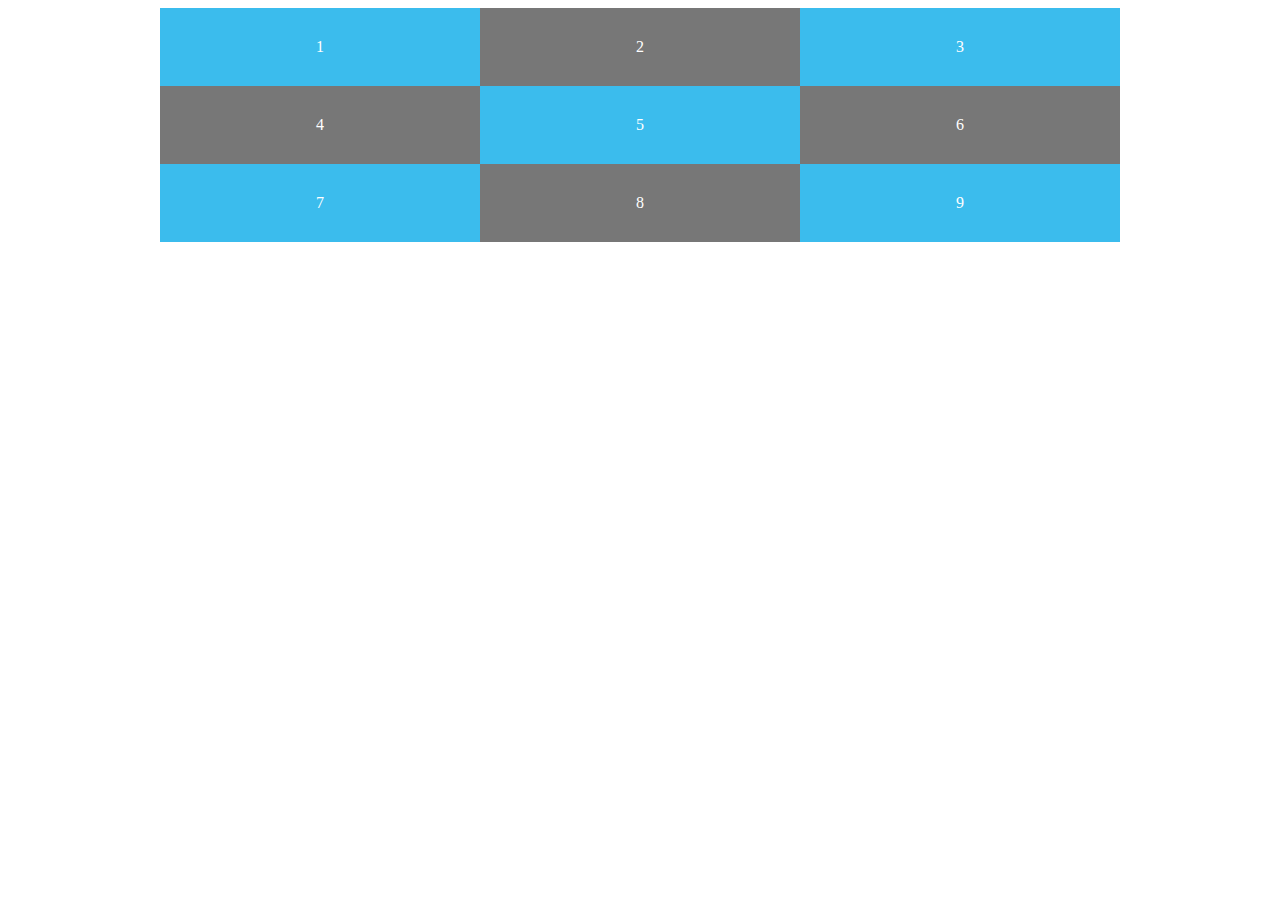
==== index.html @ 5dbe0978 "[task] grid-template-columns" ====
<!DOCTYPE html>
<html>
  <head>
    <title>Using CSS Grid</title>
    <style>
      body {
        color: #fff;
        font-family: "Nunito Semibold";
        text-align: center;
      }
      #content {
        display: grid;
        /* grid-template-columns: 33.3% 33.3% 33.3%; */
        /*grid-template-columns: 1fr 1fr 1fr; */
        grid-template-columns: repeat(3, 1fr);
        max-width: 960px;
        margin: 0 auto;
      }
      #content div {
        background: #3bbced;
        padding: 30px;
      }
      #content div:nth-child(even) {
        background: #777;
        padding: 30px;
      }
    </style>
  </head>
  <body>
    <div id="content">
      <div>1</div>
      <div>2</div>
      <div>3</div>
      <div>4</div>
      <div>5</div>
      <div>6</div>
      <div>7</div>
      <div>8</div>
      <div>9</div>
    </div>
  </body>
</html>
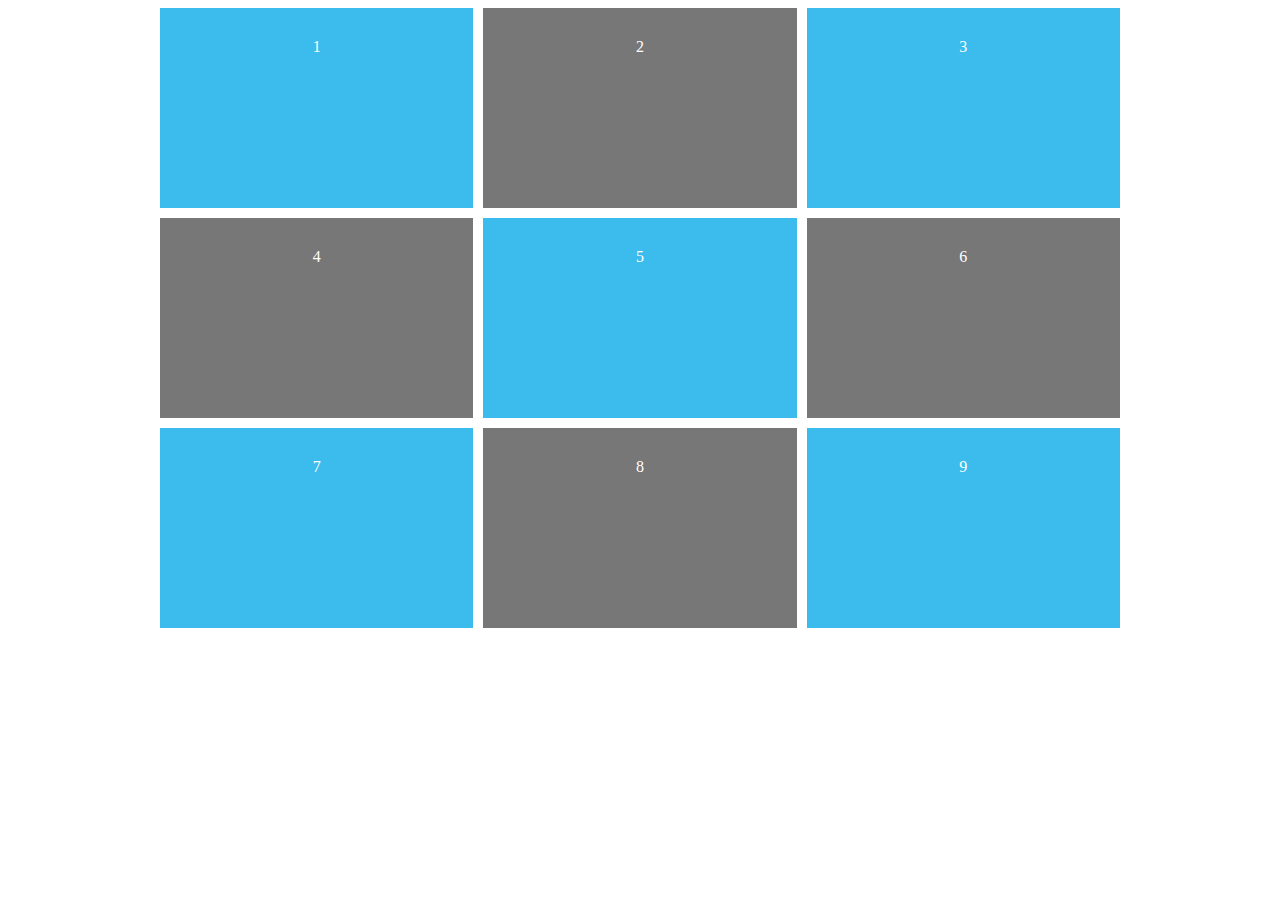
==== commit bd2d44e3: "[task] grid-template-rows, grid gaps" ====
--- a/index.html
+++ b/index.html
@@ -13,6 +13,12 @@
         /* grid-template-columns: 33.3% 33.3% 33.3%; */
         /*grid-template-columns: 1fr 1fr 1fr; */
         grid-template-columns: repeat(3, 1fr);
+        /*grid-auto-rows: minmax(200px, auto)*/ /*min-h, max-h ,dictates the height, disregards any content inside the grid item*/
+        /*grid-template-rows: repeat(3, 200px); Each row height*/
+        grid-template-rows: repeat(3, minmax(200px, auto));
+        /* grid-column-gap: 10px;
+        grid-row-gap: 10px; */
+        grid-gap: 10px; /*Combines the above column and row gaps */
         max-width: 960px;
         margin: 0 auto;
       }
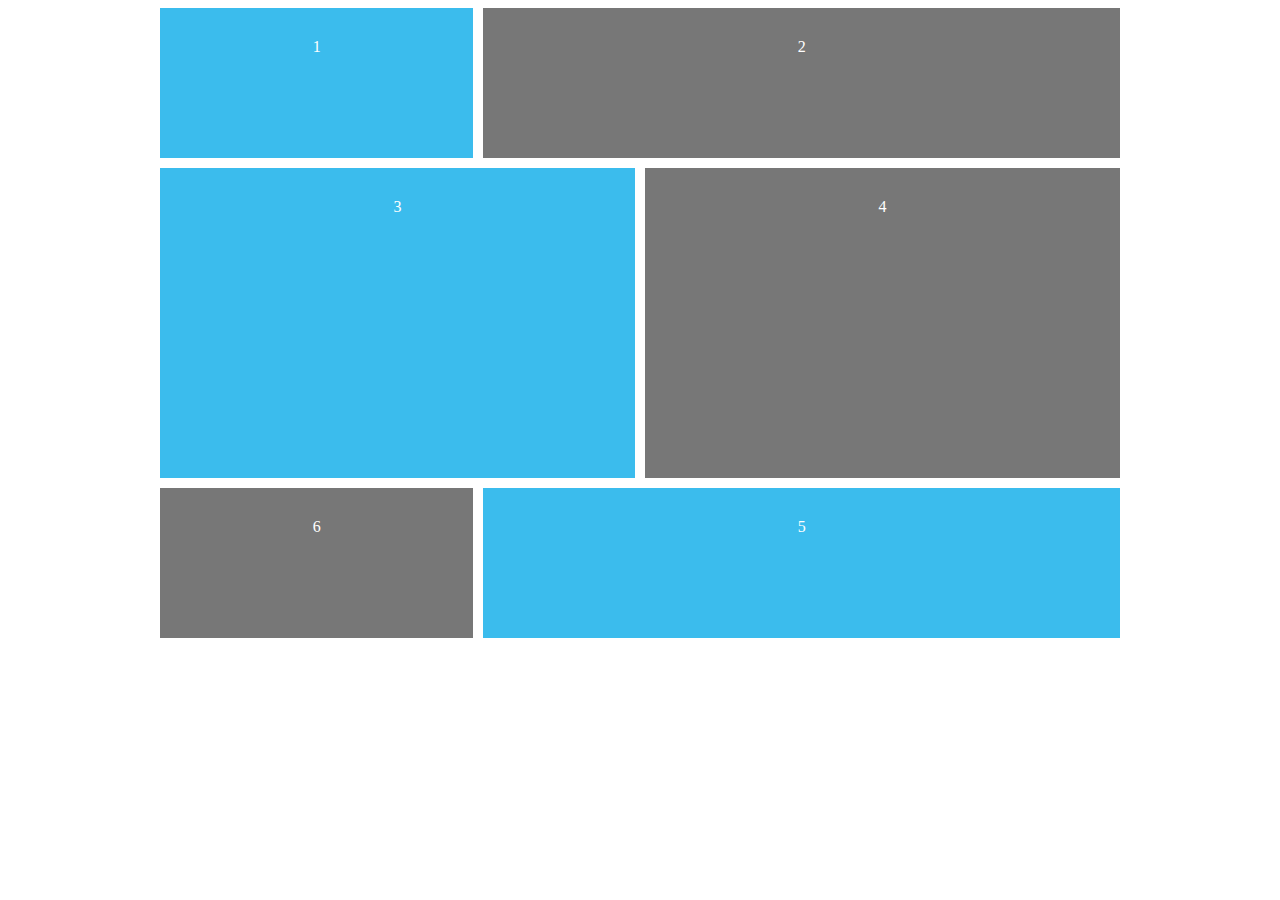
==== commit 18a62620: "[task] grid -colum, grid-row" ====
--- a/index.html
+++ b/index.html
@@ -10,14 +10,12 @@
       }
       #content {
         display: grid;
-        /* grid-template-columns: 33.3% 33.3% 33.3%; */
-        /*grid-template-columns: 1fr 1fr 1fr; */
-        grid-template-columns: repeat(3, 1fr);
-        /*grid-auto-rows: minmax(200px, auto)*/ /*min-h, max-h ,dictates the height, disregards any content inside the grid item*/
-        /*grid-template-rows: repeat(3, 200px); Each row height*/
-        grid-template-rows: repeat(3, minmax(200px, auto));
-        /* grid-column-gap: 10px;
-        grid-row-gap: 10px; */
+
+        grid-template-columns: repeat(6, 1fr);
+        grid-template-rows: repeat(
+          4,
+          minmax(150px, auto)
+        ); /*Literally we have reserved space for 4 rows even if we have no content, we can then place our content anywhere */
         grid-gap: 10px; /*Combines the above column and row gaps */
         max-width: 960px;
         margin: 0 auto;
@@ -30,19 +28,45 @@
         background: #777;
         padding: 30px;
       }
+
+      .one {
+        /*grid-column-start: 1;
+        grid-column-end: 3;*/
+        grid-column: 1/3; /*COMBINES THE ABOVE 2 LINES -From Col. line 1 to col. line 3*/
+      }
+
+      .two {
+        grid-column: 3/7;
+      }
+
+      .three {
+        grid-column: 1/4;
+        grid-row: 2/4; /* from row line 2 upt to row line 4*/
+      }
+
+      .four {
+        grid-column: 4/7;
+        grid-row: 2/4;
+      }
+
+      .five {
+        grid-column: 3/7;
+      }
+
+      .six {
+        grid-row: 4;
+        grid-column: 1 /3;
+      }
     </style>
   </head>
   <body>
     <div id="content">
-      <div>1</div>
-      <div>2</div>
-      <div>3</div>
-      <div>4</div>
-      <div>5</div>
-      <div>6</div>
-      <div>7</div>
-      <div>8</div>
-      <div>9</div>
+      <div class="one">1</div>
+      <div class="two">2</div>
+      <div class="three">3</div>
+      <div class="four">4</div>
+      <div class="five">5</div>
+      <div class="six">6</div>
     </div>
   </body>
 </html>
